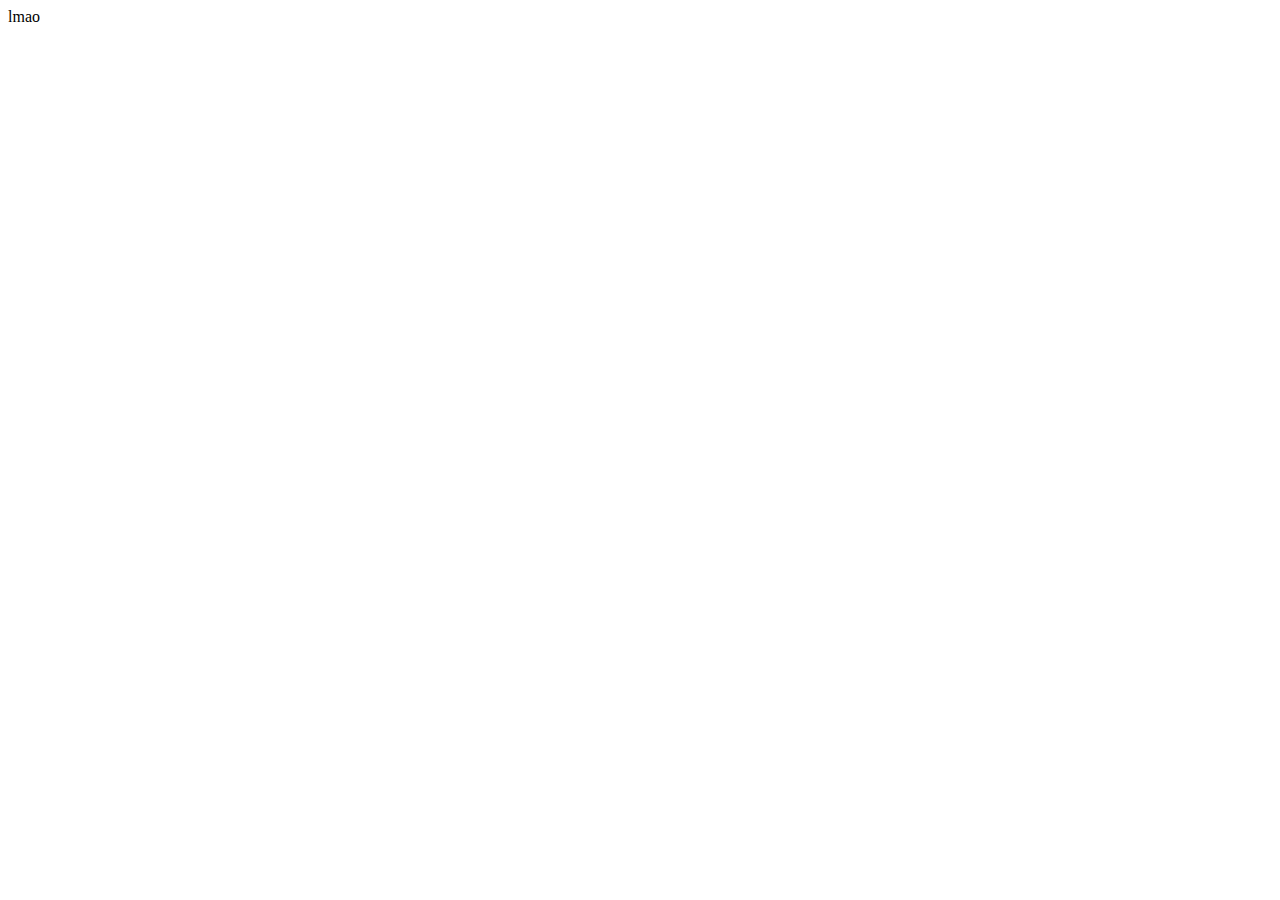
==== user_dashboard.html @ 7e640042 "Added login functionality to login page" ====
<!DOCTYPE html>
<html>
    <head>
        <script src=""></script>
        <link type="stylesheet" href="./">
    </head>

    <body>
        <div id="change_project_dropdown">
            lmao
        </div>
    </body>
</html>
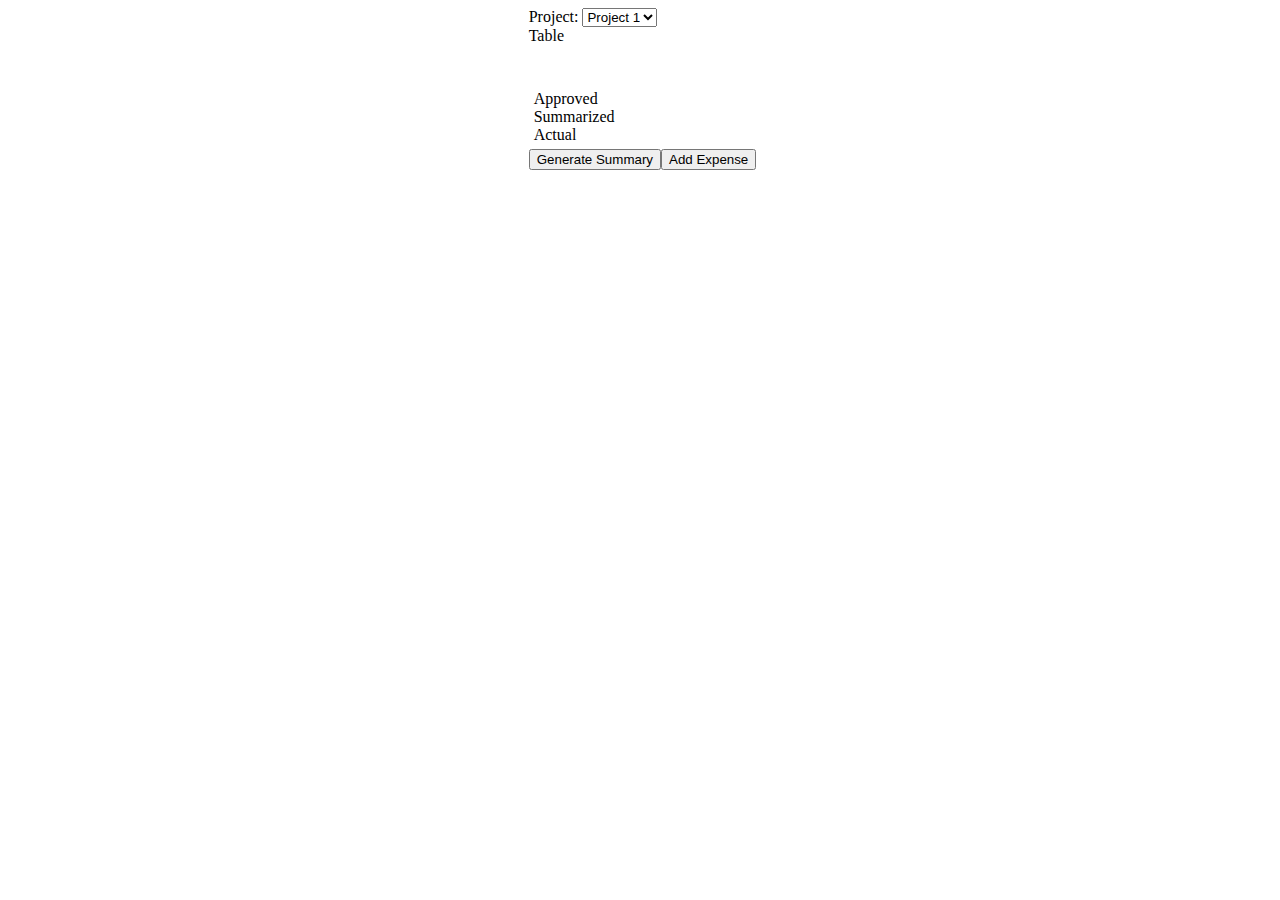
==== commit 4fe7bd69: "Added menus and functionality to open them" ====
--- a/user_dashboard.html
+++ b/user_dashboard.html
@@ -1,13 +1,40 @@
 <!DOCTYPE html>
 <html>
     <head>
-        <script src=""></script>
-        <link type="stylesheet" href="./">
+        <script defer src="./dashboard_logic.js"></script>
+        <link rel="stylesheet" href="./user_dashboard.css">
     </head>
 
     <body>
-        <div id="change_project_dropdown">
-            lmao
-        </div>
+        <main id="main-div">
+            <div id="project-dropdown-div">
+                <label id="project-select-label">Project: </label>
+                <select class="button-styling" id="project-select"></select>
+            </div>
+
+            <div id="expenses-table-div">
+                Table
+            </div>
+
+            <div id="balances-div">
+                <div class="balance-field" id="approved-balance-div">Approved</div>
+                <span id="approved-num"></span>
+                <div class="balance-field" id="summarized-balance-div">Summarized</div>
+                <span id="summarized-num"></span>
+                <div class="balance-field" id="actual-balance-div">Actual</div>
+                <span id="actual-num"></span>
+            </div>
+
+            <div id="bottom-buttons-div">
+                <div id="generate-summary-div">
+                    <button class="button-styling" id="generate-summary-btn">Generate Summary</button>
+                </div>
+
+                <div id="add-expenses-div">
+                    <button class="button-styling" id="add-expenses-btn">Add Expense</button>
+                </div>
+            </div>
+
+        </main>
     </body>
 </html>--- a/user_dashboard.css
+++ b/user_dashboard.css
@@ -0,0 +1,41 @@
+html {
+    height: 100%;
+    width: 100%;
+}
+
+body {
+    display: grid;
+    justify-items: center;
+    align-items: center;
+}
+
+main {
+    padding: 0px 0px 5px 5px;
+}
+
+#expenses-table-div {
+    margin-bottom: 5dvb;
+}
+
+#balances-div {
+    display: grid;
+    grid-template-columns: auto auto;
+    margin: 0px 0px 5px 5px;
+}
+
+#project-dropdown-div {
+    justify-items: left;
+    position: relative;
+    display: inline-block;
+}
+
+#bottom-buttons-div {
+    display: grid;
+    align-items: center;
+    justify-items: center;
+    grid-template-columns: auto auto;
+}
+
+.button-styling {
+    
+}